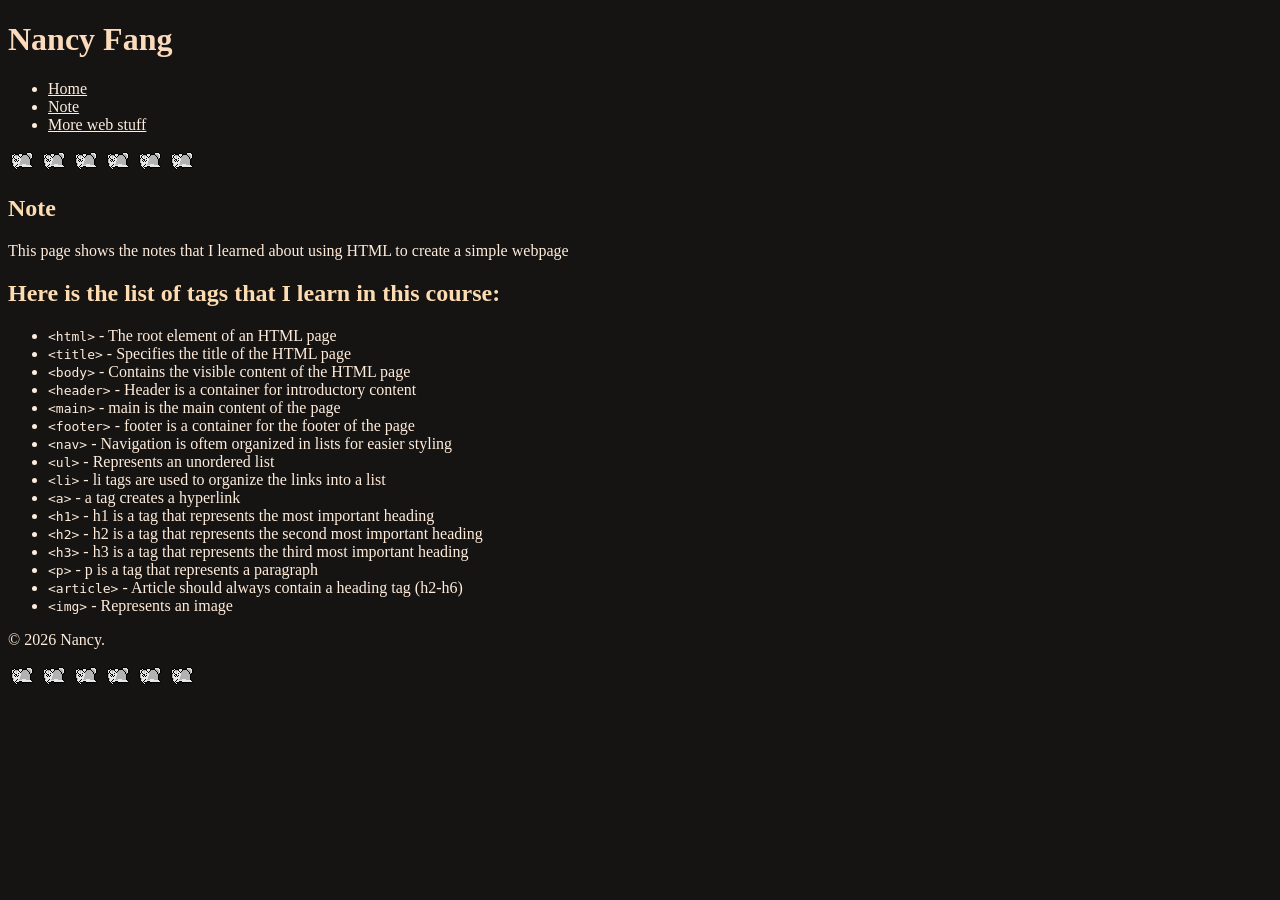
==== notes.html @ 048d8f74 "adding notes page, add styles css for link colour" ====
<!DOCTYPE html>
<html lang="en">
<head>
    <meta charset="UTF-8">
    <meta name="viewport" content="width=device-width, initial-scale=1.0">
    <!-- link is a tag that can connects the HTML document to a CSS file -->
    <link href="styles/styles.css" rel="stylesheet">
    <title>Note</title>
</head>
<body>
    <header>
        <h1>Nancy Fang</h1>
        <nav>
            <!-- navigation is oftem organized in lists for easier styling -->
            <ul>
                <li><a href="index.html">Home</a></li>
                <li><a href="notes.html">Note</a></li>
                <!-- external pages need the full address...
                 use_blank to open in a new tab -->
                 <li><a href="https://imdac.github.io/" target="_blank">More web stuff</a></li>
            </ul>
        </nav>
    </header>

    <main>
            <img src="images/dog_run.gif" alt="a dog running">
            <img src="images/dog_run.gif" alt="a dog running">
            <img src="images/dog_run.gif" alt="a dog running">
            <img src="images/dog_run.gif" alt="a dog running">
            <img src="images/dog_run.gif" alt="a dog running">
            <img src="images/dog_run.gif" alt="a dog running">
        <!--h1 is a tag that represents the most important heading-->
        <h2>Note</h2>
        <p>This page shows the notes that I learned about using HTML to create a simple webpage</p>
        <h2>Here is the list of tags that I learn in this course:</h2>
        <ul>
            <li><code>&lt;html&gt;</code> - The root element of an HTML page</li>
            <li><code>&lt;title&gt;</code> - Specifies the title of the HTML page</li>
            <li><code>&lt;body&gt;</code> - Contains the visible content of the HTML page</li>
            <li><code>&lt;header&gt;</code> - Header is a container for introductory content</li>
            <li><code>&lt;main&gt;</code> - main is the main content of the page</li>
            <li><code>&lt;footer&gt;</code> - footer is a container for the footer of the page</li>
            <li><code>&lt;nav&gt;</code> - Navigation is oftem organized in lists for easier styling</li>
            <li><code>&lt;ul&gt;</code> - Represents an unordered list</li>
            <li><code>&lt;li&gt;</code> - li tags are used to organize the links into a list</li>
            <li><code>&lt;a&gt;</code> - a tag creates a hyperlink</li>            
            <li><code>&lt;h1&gt;</code> - h1 is a tag that represents the most important heading</li>
            <li><code>&lt;h2&gt;</code> - h2 is a tag that represents the second most important heading</li>
            <li><code>&lt;h3&gt;</code> - h3 is a tag that represents the third most important heading</li>
            <li><code>&lt;p&gt;</code> - p is a tag that represents a paragraph</li>
            <li><code>&lt;article&gt;</code> - Article should always contain a heading tag (h2-h6)</li>
            <li><code>&lt;img&gt;</code> - Represents an image</li>
            
        </ul>
    </main>
    <footer>
        <p>&copy; 2026 Nancy.</p>
        <img src="images/dog_run.gif" alt="a dog running">
        <img src="images/dog_run.gif" alt="a dog running">
        <img src="images/dog_run.gif" alt="a dog running">
        <img src="images/dog_run.gif" alt="a dog running">
        <img src="images/dog_run.gif" alt="a dog running">
        <img src="images/dog_run.gif" alt="a dog running">
    </footer>
</body>
</html>
---- styles/styles.css ----
body{
    background-color: #151413;
}

/* this is a comment in CSS */

/* to target all paragraphs, make a rule for p */

p{
    color: #ffecdb;
}
h1{
    color: #fcdbbd;
}
h2{
    color: #fddcb2;
}
h3{
    color: #eac48b;
}
text{
    color: #ffecdb;
}
cite{
    color: #e1c78e;
}
li{
    color: #ffecdb;
}

a:link{
    color: #ffecdb;
/* a:link means to target all a elements that are unvisited links */
}
a:visited{
    color: #ffecdb;
}
/* a:visited means to target all a elements that are visited links */

/* src$=".jpg" means to target all img elements with a src attribute that ends with .jpg */
img[src$=".jpg"] {
    width: 200px;
    height: auto;
}
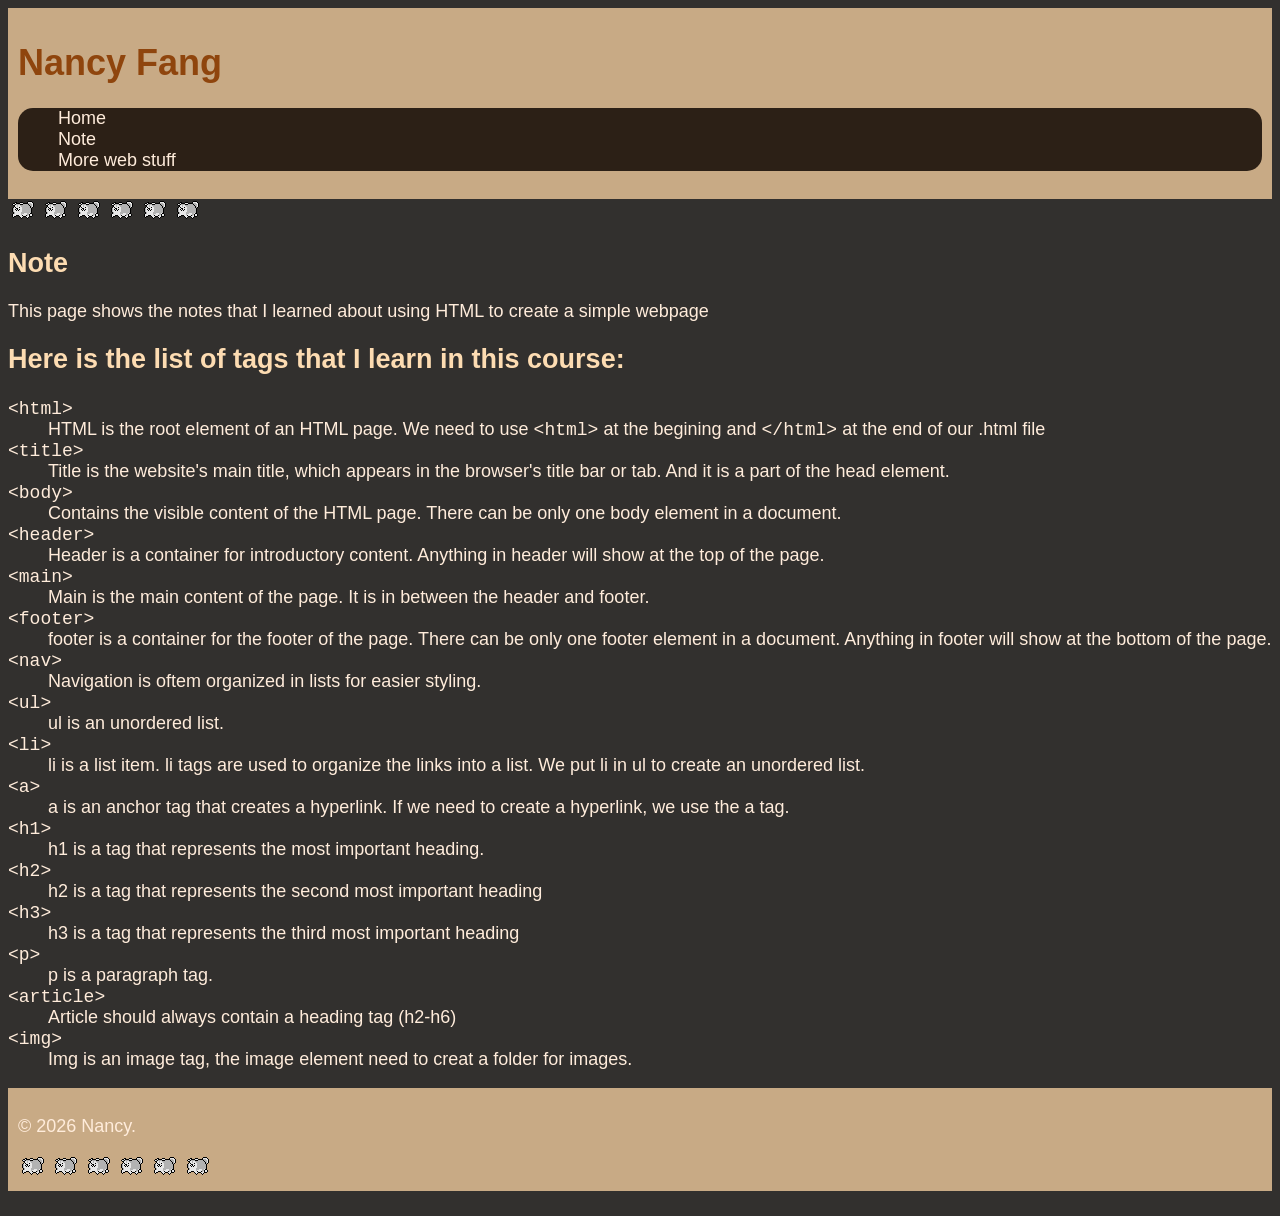
==== commit 4304a874: "update some note, add more code for week 5 assignment" ====
--- a/notes.html
+++ b/notes.html
@@ -9,15 +9,16 @@
 </head>
 <body>
     <header>
-        <h1>Nancy Fang</h1>
+        <!-- use class to create a tag for styling, we can use the same class in CSS file to style it.-->
+        <h1 class="mainheader" id="tophead">Nancy Fang</h1>
         <nav>
             <!-- navigation is oftem organized in lists for easier styling -->
-            <ul>
+            <ul class="header-main-link" style="list-style-type: none;">
                 <li><a href="index.html">Home</a></li>
                 <li><a href="notes.html">Note</a></li>
                 <!-- external pages need the full address...
                  use_blank to open in a new tab -->
-                 <li><a href="https://imdac.github.io/" target="_blank">More web stuff</a></li>
+                <li><a href="https://imdac.github.io/" target="_blank">More web stuff</a></li>
             </ul>
         </nav>
     </header>
@@ -33,25 +34,50 @@
         <h2>Note</h2>
         <p>This page shows the notes that I learned about using HTML to create a simple webpage</p>
         <h2>Here is the list of tags that I learn in this course:</h2>
-        <ul>
-            <li><code>&lt;html&gt;</code> - The root element of an HTML page</li>
-            <li><code>&lt;title&gt;</code> - Specifies the title of the HTML page</li>
-            <li><code>&lt;body&gt;</code> - Contains the visible content of the HTML page</li>
-            <li><code>&lt;header&gt;</code> - Header is a container for introductory content</li>
-            <li><code>&lt;main&gt;</code> - main is the main content of the page</li>
-            <li><code>&lt;footer&gt;</code> - footer is a container for the footer of the page</li>
-            <li><code>&lt;nav&gt;</code> - Navigation is oftem organized in lists for easier styling</li>
-            <li><code>&lt;ul&gt;</code> - Represents an unordered list</li>
-            <li><code>&lt;li&gt;</code> - li tags are used to organize the links into a list</li>
-            <li><code>&lt;a&gt;</code> - a tag creates a hyperlink</li>            
-            <li><code>&lt;h1&gt;</code> - h1 is a tag that represents the most important heading</li>
-            <li><code>&lt;h2&gt;</code> - h2 is a tag that represents the second most important heading</li>
-            <li><code>&lt;h3&gt;</code> - h3 is a tag that represents the third most important heading</li>
-            <li><code>&lt;p&gt;</code> - p is a tag that represents a paragraph</li>
-            <li><code>&lt;article&gt;</code> - Article should always contain a heading tag (h2-h6)</li>
-            <li><code>&lt;img&gt;</code> - Represents an image</li>
+        <dl>
+            <!-- dt tag is used to define a term in a description list -->
+            <!-- dd tag is used to describe the term in a description list -->
+            <!-- code tag allow us to disply code in our page. Because If I want to add < and > in the page,
+             the browser will think it's a tag, so I need to use code tag to display the code in the page.-->
+            <dt><code>&lt;html&gt;</code></dt>
+            <dd>HTML is the root element of an HTML page. We need to use <code>&lt;html&gt;</code> at the begining and <code>&lt;/html&gt;</code> at the end of our .html file </dd>
+            <dt><code>&lt;title&gt;</code></dt>
+            <dd>Title is the website's main title, which appears in the browser's title bar or tab. 
+                And it is a part of the head element.</dd>
+            <dt><code>&lt;body&gt;</code></dt>
+            <dd>Contains the visible content of the HTML page. There can be only one body element in a document.</dd>
+            <dt><code>&lt;header&gt;</code></dt>
+            <dd>Header is a container for introductory content. 
+                Anything in header will show at the top of the page.</dd>
+            <dt><code>&lt;main&gt;</code></dt>
+            <dd>Main is the main content of the page. It is in between the header and footer.</dd>
+            <dt><code>&lt;footer&gt;</code></dt>
+            <dd>footer is a container for the footer of the page. There can be only one footer element in a document.
+                Anything in footer will show at the bottom of the page.
+            </dd>
+            <dt><code>&lt;nav&gt;</code></dt>
+            <dd>Navigation is oftem organized in lists for easier styling.</dd>
+            <dt><code>&lt;ul&gt;</code></dt>
+            <dd>ul is an unordered list.</dd>
+            <dt><code>&lt;li&gt;</code></dt>
+            <dd>li is a list item. li tags are used to organize the links into a list. 
+                We put li in ul to create an unordered list.</dd>
+            <dt><code>&lt;a&gt;</code></dt>
+            <dd>a is an anchor tag that creates a hyperlink. If we need to create a hyperlink, we use the a tag.</dd>
+            <dt><code>&lt;h1&gt;</code></dt>
+            <dd>h1 is a tag that represents the most important heading.</dd>
+            <dt><code>&lt;h2&gt;</code></dt>
+            <dd>h2 is a tag that represents the second most important heading</dd>
+            <dt><code>&lt;h3&gt;</code></dt>
+            <dd>h3 is a tag that represents the third most important heading</dd>
+            <dt><code>&lt;p&gt;</code></dt>
+            <dd>p is a paragraph tag.</dd>
+            <dt><code>&lt;article&gt;</code></dt>
+            <dd>Article should always contain a heading tag (h2-h6)</dd>
+            <dt><code>&lt;img&gt;</code></dt>
+            <dd>Img is an image tag, the image element need to creat a folder for images.</dd>
             
-        </ul>
+        </dl>
     </main>
     <footer>
         <p>&copy; 2026 Nancy.</p>
--- a/styles/styles.css
+++ b/styles/styles.css
@@ -1,16 +1,56 @@
 body{
-    background-color: #151413;
+    /* background-color is used to set the background color of the page.
+    We can use color names(black, blue, pink), hex codes, rgb values, etc. */
+    background-color: #32302e;
+    /*fornt-family is used to set the font of the text. 
+    We can use font names, or generic font families like serif, sans-serif, monospace, etc. */
+    font-family: 'Arial', sans-serif; font-size: 18px;
 }
 
 /* this is a comment in CSS */
 
 /* to target all paragraphs, make a rule for p */
-
-p{
+/* we can also target multiple elements in one rule by separating them with commas, 
+like here we target p, text, li, dl, a:link, a:visited in one rule. */
+/* a:visited means to target all a elements that are visited links */
+p, text, li, dl, a:link, a:visited{
+    /*color tag is used to set the color of the text. We can use color names(black, blue, pink), hex codes, rgb values, etc. */
     color: #ffecdb;
 }
-h1{
-    color: #fcdbbd;
+/* to target all header and footer tags, we can use comma to separate them in the selector. */
+header, footer{
+    background-color: #c8aa85;
+    /*padding is used to set the space between the content and the border of the element. 
+    We can use px, em, rem, %, etc. */
+    padding: 10px;
+    /*text-alin is used to set the alignment of the text. 
+    We can use left, right, center, justify, etc. */
+    text-align: justify;
+}
+.header-main-link{
+    background-color: #2c2016;
+    /*border-radius is used to set the rounded corners of the element. 
+    We can use px, em, rem, %, etc. */
+    border-radius: 15px;
+}
+/* we can use a:link to target all a elements that are unvisited links. And style it! */
+a:link{
+    /*to remove the line under the link, we can use text-decoration: none;   */
+    text-decoration: none;
+}
+/* hover is used to set the style of the element when the mouse is over it. */
+a:hover{
+    color: #e78d79;
+}
+/* as we set the class name to the tag, we can use .classname to target all tags with that class name in css.
+Like here I set the class name to mainheader for my h1 in HTML, and now I can use thatclassname to style it. */
+.mainheader{
+    color: #8f450d;
+}
+/* to target an element with a specific id, we can use #idname in css. 
+Like here I set the id name to my-image for my profile picture, and now I can use that id name to style it. */
+#my-image{
+    box-shadow: 0 0 1px 2px black;
 }
 h2{
     color: #fddcb2;
@@ -18,24 +58,11 @@
 h3{
     color: #eac48b;
 }
-text{
-    color: #ffecdb;
-}
 cite{
     color: #e1c78e;
 }
-li{
-    color: #ffecdb;
-}
 
-a:link{
-    color: #ffecdb;
-/* a:link means to target all a elements that are unvisited links */
-}
-a:visited{
-    color: #ffecdb;
-}
-/* a:visited means to target all a elements that are visited links */
+
 
 /* src$=".jpg" means to target all img elements with a src attribute that ends with .jpg */
 img[src$=".jpg"] {
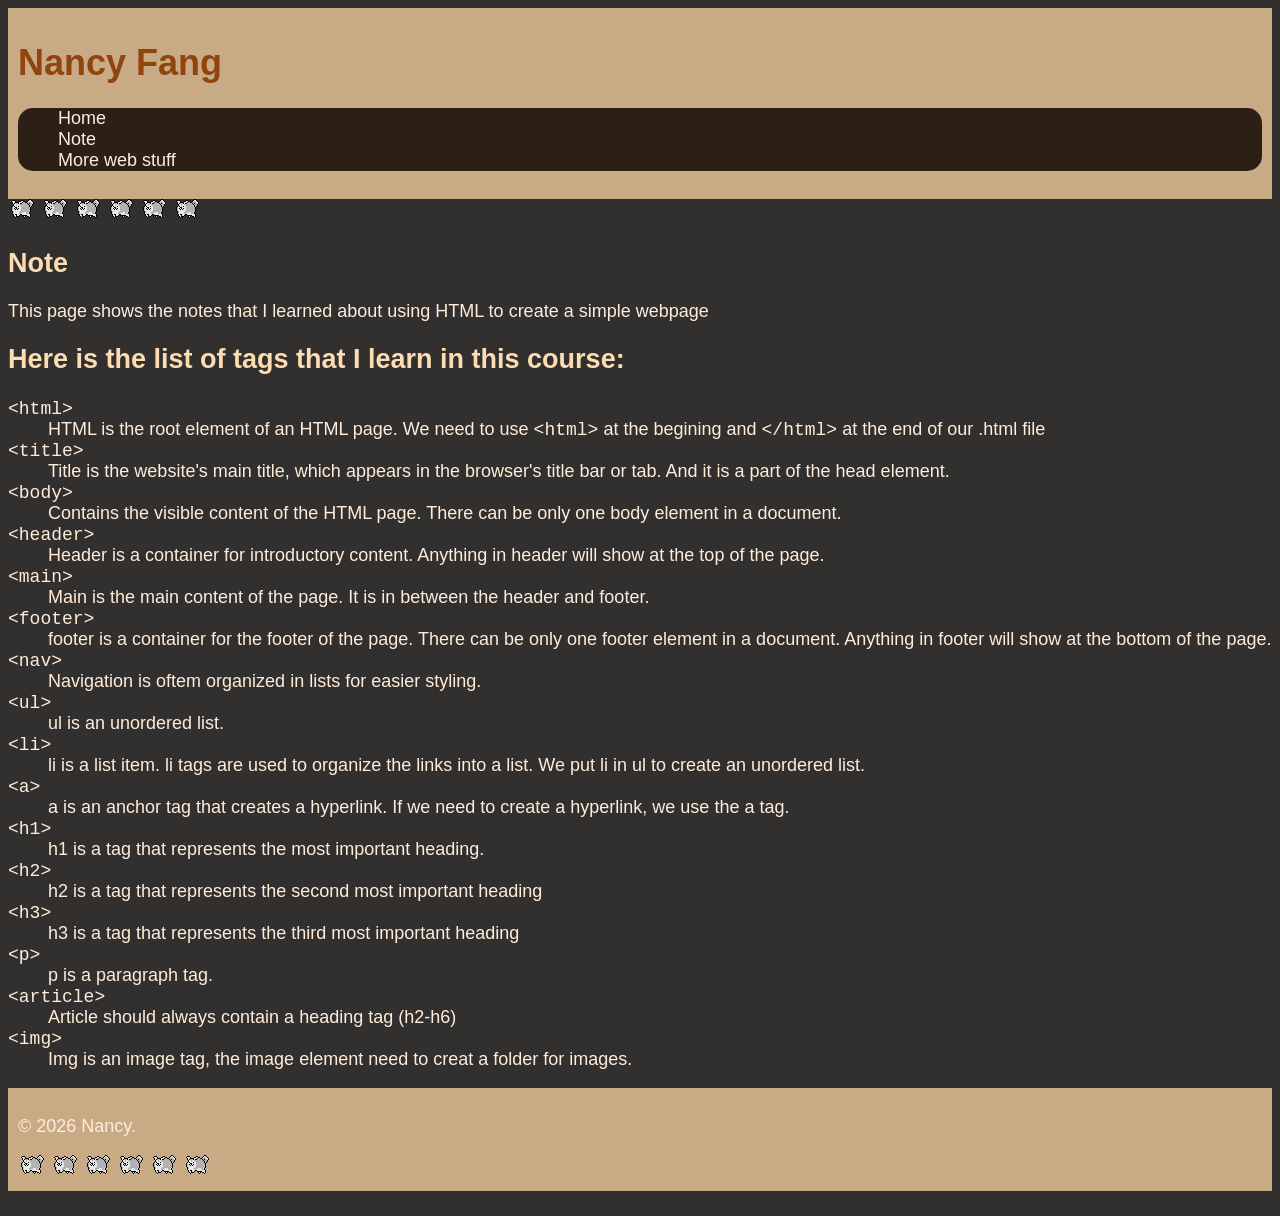
==== commit 8c4e4638: "change h1 class name" ====
--- a/notes.html
+++ b/notes.html
@@ -10,7 +10,7 @@
 <body>
     <header>
         <!-- use class to create a tag for styling, we can use the same class in CSS file to style it.-->
-        <h1 class="mainheader" id="tophead">Nancy Fang</h1>
+        <h1 class="site-title" id="tophead">Nancy Fang</h1>
         <nav>
             <!-- navigation is oftem organized in lists for easier styling -->
             <ul class="header-main-link" style="list-style-type: none;">
--- a/styles/styles.css
+++ b/styles/styles.css
@@ -43,8 +43,8 @@
     color: #e78d79;
 }
 /* as we set the class name to the tag, we can use .classname to target all tags with that class name in css.
-Like here I set the class name to mainheader for my h1 in HTML, and now I can use thatclassname to style it. */
-.mainheader{
+Like here I set the class name to site-title for my h1 in HTML, and now I can use thatclassname to style it. */
+.site-title{
     color: #8f450d;
 }
 /* to target an element with a specific id, we can use #idname in css. 
